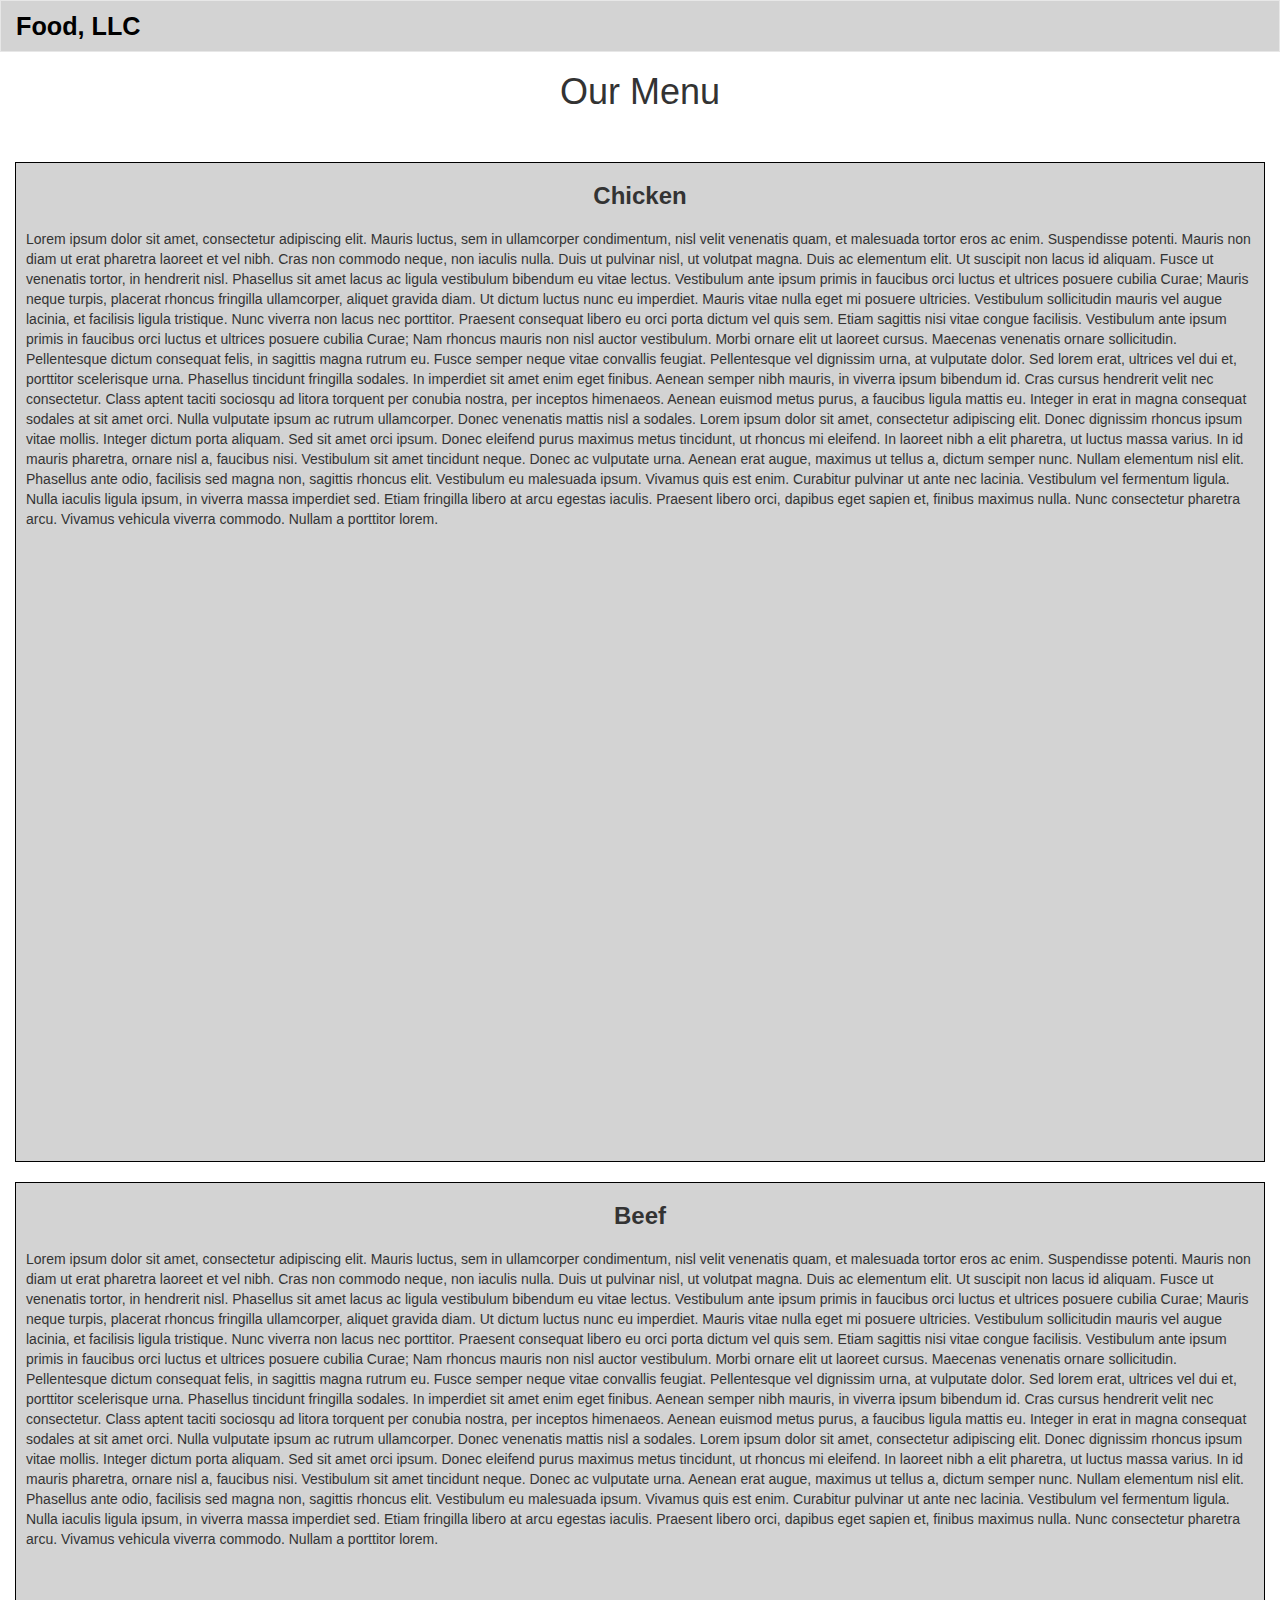
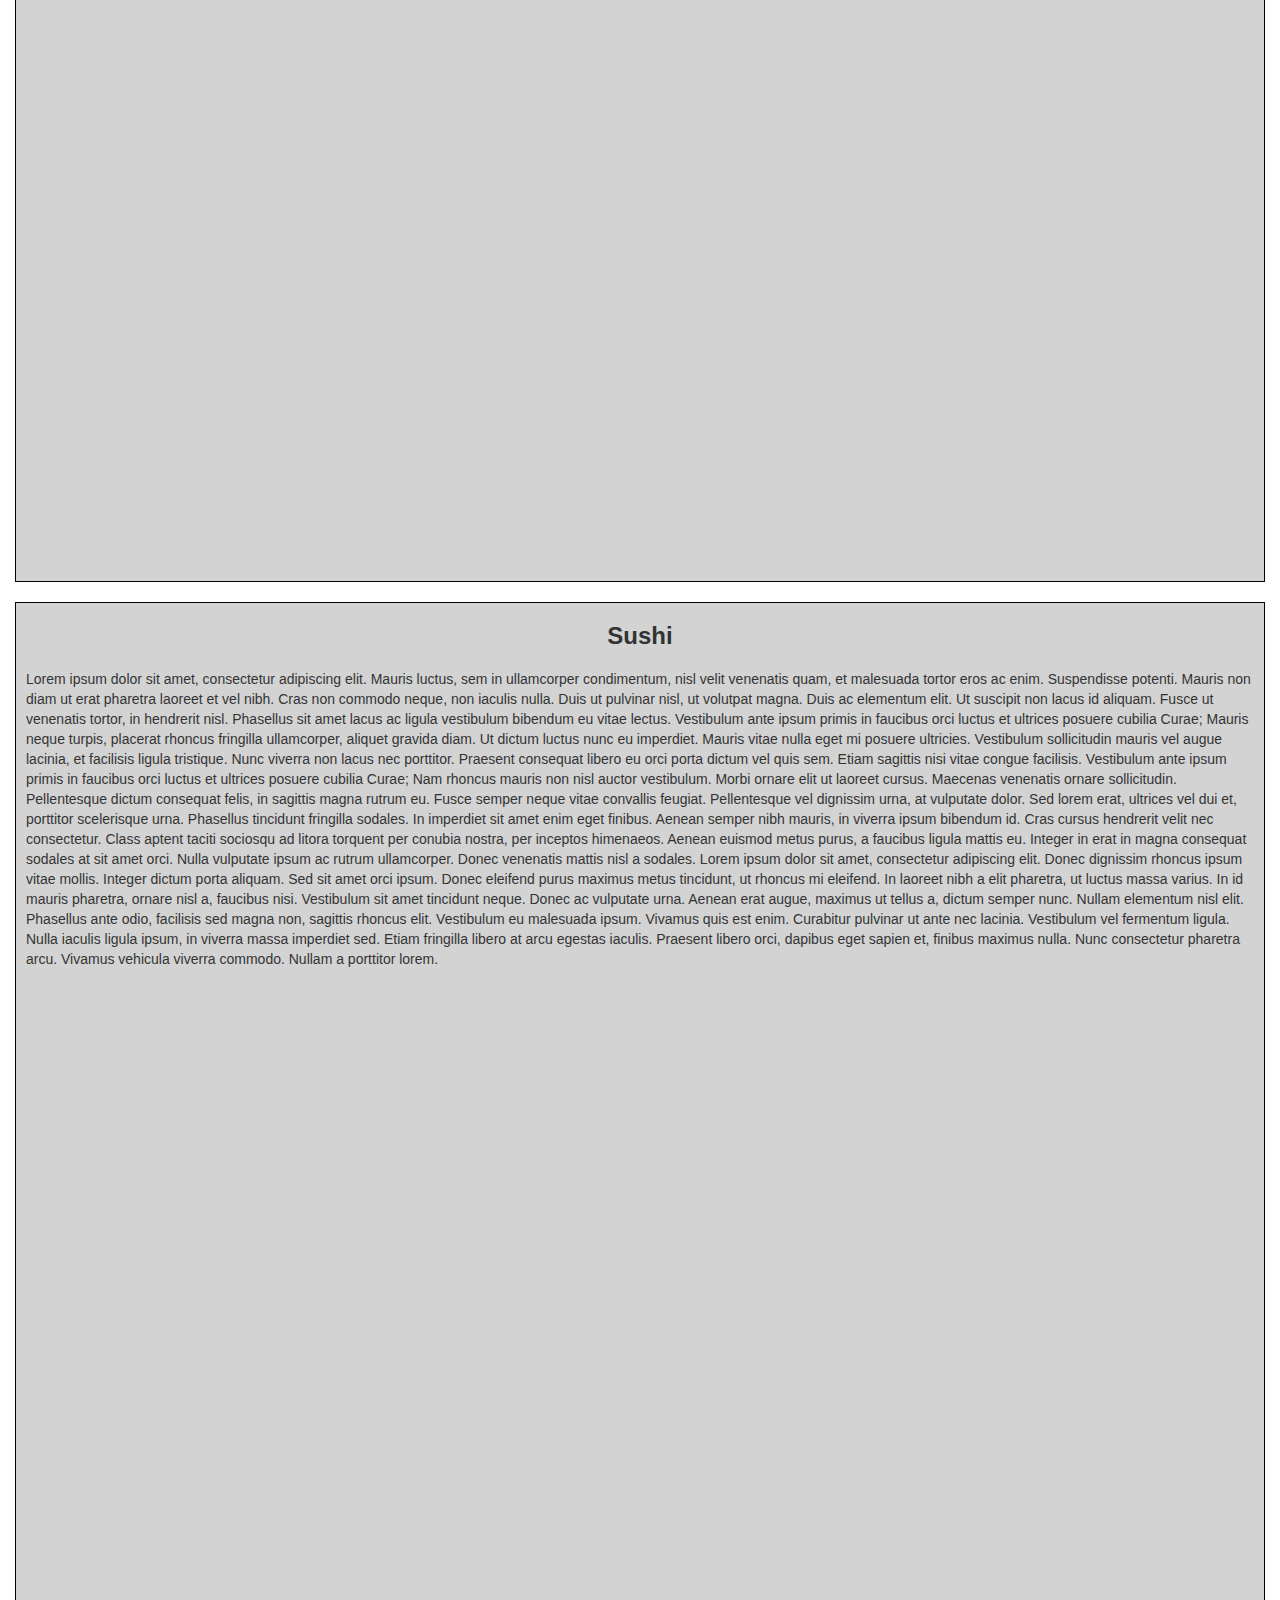
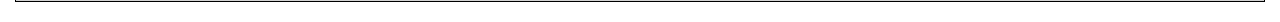
==== mod3_solution/index.html @ e20a82c5 "mod3 solution" ====
<!DOCTYPE html>
<html>
<head>
	<link rel="stylesheet" type="text/css" href="css/styles.css">
	<link rel="stylesheet" type="text/css" href="css/bootstrap.min.css">
	<meta name="viewport" content="width=device-width, initial-scale=1.0">
	<title>Assignment solution for module 3</title>
</head>
<body>
	<header>
		<nav id="header-nav" class="navbar navbar-default">
			<div class="container-fluid">
				<div class="navbar-header">
					<div class="navbar-brand">
						<a href="index.html" class="" id="brand-name">
							Food, LLC
						</a>
					</div>
					<button type="button" class="navbar-toggle collapsed" data-toggle="collapse"
					data-target="#collapsable-nav" aria-expanded="false">
						<span class="sr-only">Toggle navigation</span>
						<span class="icon-bar"></span>
						<span class="icon-bar"></span>
						<span class="icon-bar"></span>
					</button>
				</div>

				<div id="collapsable-nav" class="collapse navbar-collapse">
					<ul id="nav-list" class="nav navbar-nav navbar-right visible-xs text-center">
						<li>
							<a href="#chicken">Chicken</a>
						</li>
						<hr class="nav-menu-separator">
						<li>
							<a href="#beef">Beef</a>
						</li>
						<hr class="nav-menu-separator">
						<li>
							<a href="#sushi">Sushi</a>
						</li>
						<hr class="nav-menu-separator">
					</ul>
					
				</div>
			</div>
		</nav>
	</header>


	<h1 id="pageHeader" class="text-center">Our Menu</h1>
	<div class="container-fluid">
		<div class="row">
			<div class="col-xs-12">
				<div id="chicken" class="menuItem">
					<div class="text-center itemHeader">
						<h3>Chicken</h3>
					</div>
					<section>
				        Lorem ipsum dolor sit amet, consectetur adipiscing elit. Mauris luctus, sem in ullamcorper condimentum, nisl velit venenatis quam, et malesuada tortor eros ac enim. Suspendisse potenti. Mauris non diam ut erat pharetra laoreet et vel nibh. Cras non commodo neque, non iaculis nulla. Duis ut pulvinar nisl, ut volutpat magna. Duis ac elementum elit. Ut suscipit non lacus id aliquam.

Fusce ut venenatis tortor, in hendrerit nisl. Phasellus sit amet lacus ac ligula vestibulum bibendum eu vitae lectus. Vestibulum ante ipsum primis in faucibus orci luctus et ultrices posuere cubilia Curae; Mauris neque turpis, placerat rhoncus fringilla ullamcorper, aliquet gravida diam. Ut dictum luctus nunc eu imperdiet. Mauris vitae nulla eget mi posuere ultricies. Vestibulum sollicitudin mauris vel augue lacinia, et facilisis ligula tristique. Nunc viverra non lacus nec porttitor. Praesent consequat libero eu orci porta dictum vel quis sem. Etiam sagittis nisi vitae congue facilisis. Vestibulum ante ipsum primis in faucibus orci luctus et ultrices posuere cubilia Curae; Nam rhoncus mauris non nisl auctor vestibulum. Morbi ornare elit ut laoreet cursus. Maecenas venenatis ornare sollicitudin. Pellentesque dictum consequat felis, in sagittis magna rutrum eu. Fusce semper neque vitae convallis feugiat.

Pellentesque vel dignissim urna, at vulputate dolor. Sed lorem erat, ultrices vel dui et, porttitor scelerisque urna. Phasellus tincidunt fringilla sodales. In imperdiet sit amet enim eget finibus. Aenean semper nibh mauris, in viverra ipsum bibendum id. Cras cursus hendrerit velit nec consectetur. Class aptent taciti sociosqu ad litora torquent per conubia nostra, per inceptos himenaeos. Aenean euismod metus purus, a faucibus ligula mattis eu. Integer in erat in magna consequat sodales at sit amet orci. Nulla vulputate ipsum ac rutrum ullamcorper. Donec venenatis mattis nisl a sodales.

Lorem ipsum dolor sit amet, consectetur adipiscing elit. Donec dignissim rhoncus ipsum vitae mollis. Integer dictum porta aliquam. Sed sit amet orci ipsum. Donec eleifend purus maximus metus tincidunt, ut rhoncus mi eleifend. In laoreet nibh a elit pharetra, ut luctus massa varius. In id mauris pharetra, ornare nisl a, faucibus nisi. Vestibulum sit amet tincidunt neque. Donec ac vulputate urna. Aenean erat augue, maximus ut tellus a, dictum semper nunc. Nullam elementum nisl elit. Phasellus ante odio, facilisis sed magna non, sagittis rhoncus elit. Vestibulum eu malesuada ipsum. Vivamus quis est enim. Curabitur pulvinar ut ante nec lacinia.

Vestibulum vel fermentum ligula. Nulla iaculis ligula ipsum, in viverra massa imperdiet sed. Etiam fringilla libero at arcu egestas iaculis. Praesent libero orci, dapibus eget sapien et, finibus maximus nulla. Nunc consectetur pharetra arcu. Vivamus vehicula viverra commodo. Nullam a porttitor lorem.
				    </section>
				</div>
			</div>

			<div class="col-xs-12">
				<div id="beef" class="menuItem">
					<div class="text-center itemHeader">
						<h3>Beef</h3>
					</div>
					<section>
				        Lorem ipsum dolor sit amet, consectetur adipiscing elit. Mauris luctus, sem in ullamcorper condimentum, nisl velit venenatis quam, et malesuada tortor eros ac enim. Suspendisse potenti. Mauris non diam ut erat pharetra laoreet et vel nibh. Cras non commodo neque, non iaculis nulla. Duis ut pulvinar nisl, ut volutpat magna. Duis ac elementum elit. Ut suscipit non lacus id aliquam.

Fusce ut venenatis tortor, in hendrerit nisl. Phasellus sit amet lacus ac ligula vestibulum bibendum eu vitae lectus. Vestibulum ante ipsum primis in faucibus orci luctus et ultrices posuere cubilia Curae; Mauris neque turpis, placerat rhoncus fringilla ullamcorper, aliquet gravida diam. Ut dictum luctus nunc eu imperdiet. Mauris vitae nulla eget mi posuere ultricies. Vestibulum sollicitudin mauris vel augue lacinia, et facilisis ligula tristique. Nunc viverra non lacus nec porttitor. Praesent consequat libero eu orci porta dictum vel quis sem. Etiam sagittis nisi vitae congue facilisis. Vestibulum ante ipsum primis in faucibus orci luctus et ultrices posuere cubilia Curae; Nam rhoncus mauris non nisl auctor vestibulum. Morbi ornare elit ut laoreet cursus. Maecenas venenatis ornare sollicitudin. Pellentesque dictum consequat felis, in sagittis magna rutrum eu. Fusce semper neque vitae convallis feugiat.

Pellentesque vel dignissim urna, at vulputate dolor. Sed lorem erat, ultrices vel dui et, porttitor scelerisque urna. Phasellus tincidunt fringilla sodales. In imperdiet sit amet enim eget finibus. Aenean semper nibh mauris, in viverra ipsum bibendum id. Cras cursus hendrerit velit nec consectetur. Class aptent taciti sociosqu ad litora torquent per conubia nostra, per inceptos himenaeos. Aenean euismod metus purus, a faucibus ligula mattis eu. Integer in erat in magna consequat sodales at sit amet orci. Nulla vulputate ipsum ac rutrum ullamcorper. Donec venenatis mattis nisl a sodales.

Lorem ipsum dolor sit amet, consectetur adipiscing elit. Donec dignissim rhoncus ipsum vitae mollis. Integer dictum porta aliquam. Sed sit amet orci ipsum. Donec eleifend purus maximus metus tincidunt, ut rhoncus mi eleifend. In laoreet nibh a elit pharetra, ut luctus massa varius. In id mauris pharetra, ornare nisl a, faucibus nisi. Vestibulum sit amet tincidunt neque. Donec ac vulputate urna. Aenean erat augue, maximus ut tellus a, dictum semper nunc. Nullam elementum nisl elit. Phasellus ante odio, facilisis sed magna non, sagittis rhoncus elit. Vestibulum eu malesuada ipsum. Vivamus quis est enim. Curabitur pulvinar ut ante nec lacinia.

Vestibulum vel fermentum ligula. Nulla iaculis ligula ipsum, in viverra massa imperdiet sed. Etiam fringilla libero at arcu egestas iaculis. Praesent libero orci, dapibus eget sapien et, finibus maximus nulla. Nunc consectetur pharetra arcu. Vivamus vehicula viverra commodo. Nullam a porttitor lorem.
				    </section>
				</div>
			</div>

			<div class="col-xs-12">
				<div id="sushi" class="menuItem">
					<div class="text-center itemHeader">
						<h3>Sushi</h3>
					</div>
					<section>
				        Lorem ipsum dolor sit amet, consectetur adipiscing elit. Mauris luctus, sem in ullamcorper condimentum, nisl velit venenatis quam, et malesuada tortor eros ac enim. Suspendisse potenti. Mauris non diam ut erat pharetra laoreet et vel nibh. Cras non commodo neque, non iaculis nulla. Duis ut pulvinar nisl, ut volutpat magna. Duis ac elementum elit. Ut suscipit non lacus id aliquam.

Fusce ut venenatis tortor, in hendrerit nisl. Phasellus sit amet lacus ac ligula vestibulum bibendum eu vitae lectus. Vestibulum ante ipsum primis in faucibus orci luctus et ultrices posuere cubilia Curae; Mauris neque turpis, placerat rhoncus fringilla ullamcorper, aliquet gravida diam. Ut dictum luctus nunc eu imperdiet. Mauris vitae nulla eget mi posuere ultricies. Vestibulum sollicitudin mauris vel augue lacinia, et facilisis ligula tristique. Nunc viverra non lacus nec porttitor. Praesent consequat libero eu orci porta dictum vel quis sem. Etiam sagittis nisi vitae congue facilisis. Vestibulum ante ipsum primis in faucibus orci luctus et ultrices posuere cubilia Curae; Nam rhoncus mauris non nisl auctor vestibulum. Morbi ornare elit ut laoreet cursus. Maecenas venenatis ornare sollicitudin. Pellentesque dictum consequat felis, in sagittis magna rutrum eu. Fusce semper neque vitae convallis feugiat.

Pellentesque vel dignissim urna, at vulputate dolor. Sed lorem erat, ultrices vel dui et, porttitor scelerisque urna. Phasellus tincidunt fringilla sodales. In imperdiet sit amet enim eget finibus. Aenean semper nibh mauris, in viverra ipsum bibendum id. Cras cursus hendrerit velit nec consectetur. Class aptent taciti sociosqu ad litora torquent per conubia nostra, per inceptos himenaeos. Aenean euismod metus purus, a faucibus ligula mattis eu. Integer in erat in magna consequat sodales at sit amet orci. Nulla vulputate ipsum ac rutrum ullamcorper. Donec venenatis mattis nisl a sodales.

Lorem ipsum dolor sit amet, consectetur adipiscing elit. Donec dignissim rhoncus ipsum vitae mollis. Integer dictum porta aliquam. Sed sit amet orci ipsum. Donec eleifend purus maximus metus tincidunt, ut rhoncus mi eleifend. In laoreet nibh a elit pharetra, ut luctus massa varius. In id mauris pharetra, ornare nisl a, faucibus nisi. Vestibulum sit amet tincidunt neque. Donec ac vulputate urna. Aenean erat augue, maximus ut tellus a, dictum semper nunc. Nullam elementum nisl elit. Phasellus ante odio, facilisis sed magna non, sagittis rhoncus elit. Vestibulum eu malesuada ipsum. Vivamus quis est enim. Curabitur pulvinar ut ante nec lacinia.

Vestibulum vel fermentum ligula. Nulla iaculis ligula ipsum, in viverra massa imperdiet sed. Etiam fringilla libero at arcu egestas iaculis. Praesent libero orci, dapibus eget sapien et, finibus maximus nulla. Nunc consectetur pharetra arcu. Vivamus vehicula viverra commodo. Nullam a porttitor lorem.
				    </section>
				</div>
			</div>
		</div>
	</div>

	<script src="https://ajax.googleapis.com/ajax/libs/jquery/1.12.4/jquery.min.js"></script>
	<script src="js/bootstrap.min.js"></script>
</body>
</html>
---- mod3_solution/css/styles.css ----
/********** Base styles **********/
* {
  box-sizing: border-box;
}

/****NAVBAR****/
#header-nav {
  background-color: #d3d3d3;
  border-radius: 0;
}

#brand-name {
  text-decoration: none;
  color: black;
  font-weight: bold;
  font-size: 140%;
}


h1 {
  margin-bottom: 15px;
}

section {
	clear: right;
	padding: 10px;
}

.menuItemHeader > h3 {
	margin-top: 5px;
	margin-bottom: 10px;
}

.menuItem {
	background-color: #d3d3d3;
	border: 1px solid black;
	position: relative;
	margin-bottom: 20px;
	min-width: 110px;
  min-height: 1000px;
}

#pageHeader {
	margin-bottom: 50px;
}

.itemHeader h3 {
	font-weight: bold;
}

.navbar-header button.navbar-toggle, .navbar-header .icon-bar {
  border: 1px solid black;
}

#nav-list {
  background-color: white;
  margin-top: 0px;
  margin-bottom: 0px;
}

#nav-list a {
  color: black;
  font-size: 120%;
}

#nav-list a:hover {
  background-color: #B0C4DE;
}

.nav-menu-separator {
  margin: 0px;
  border: 1px solid lightgray;
}
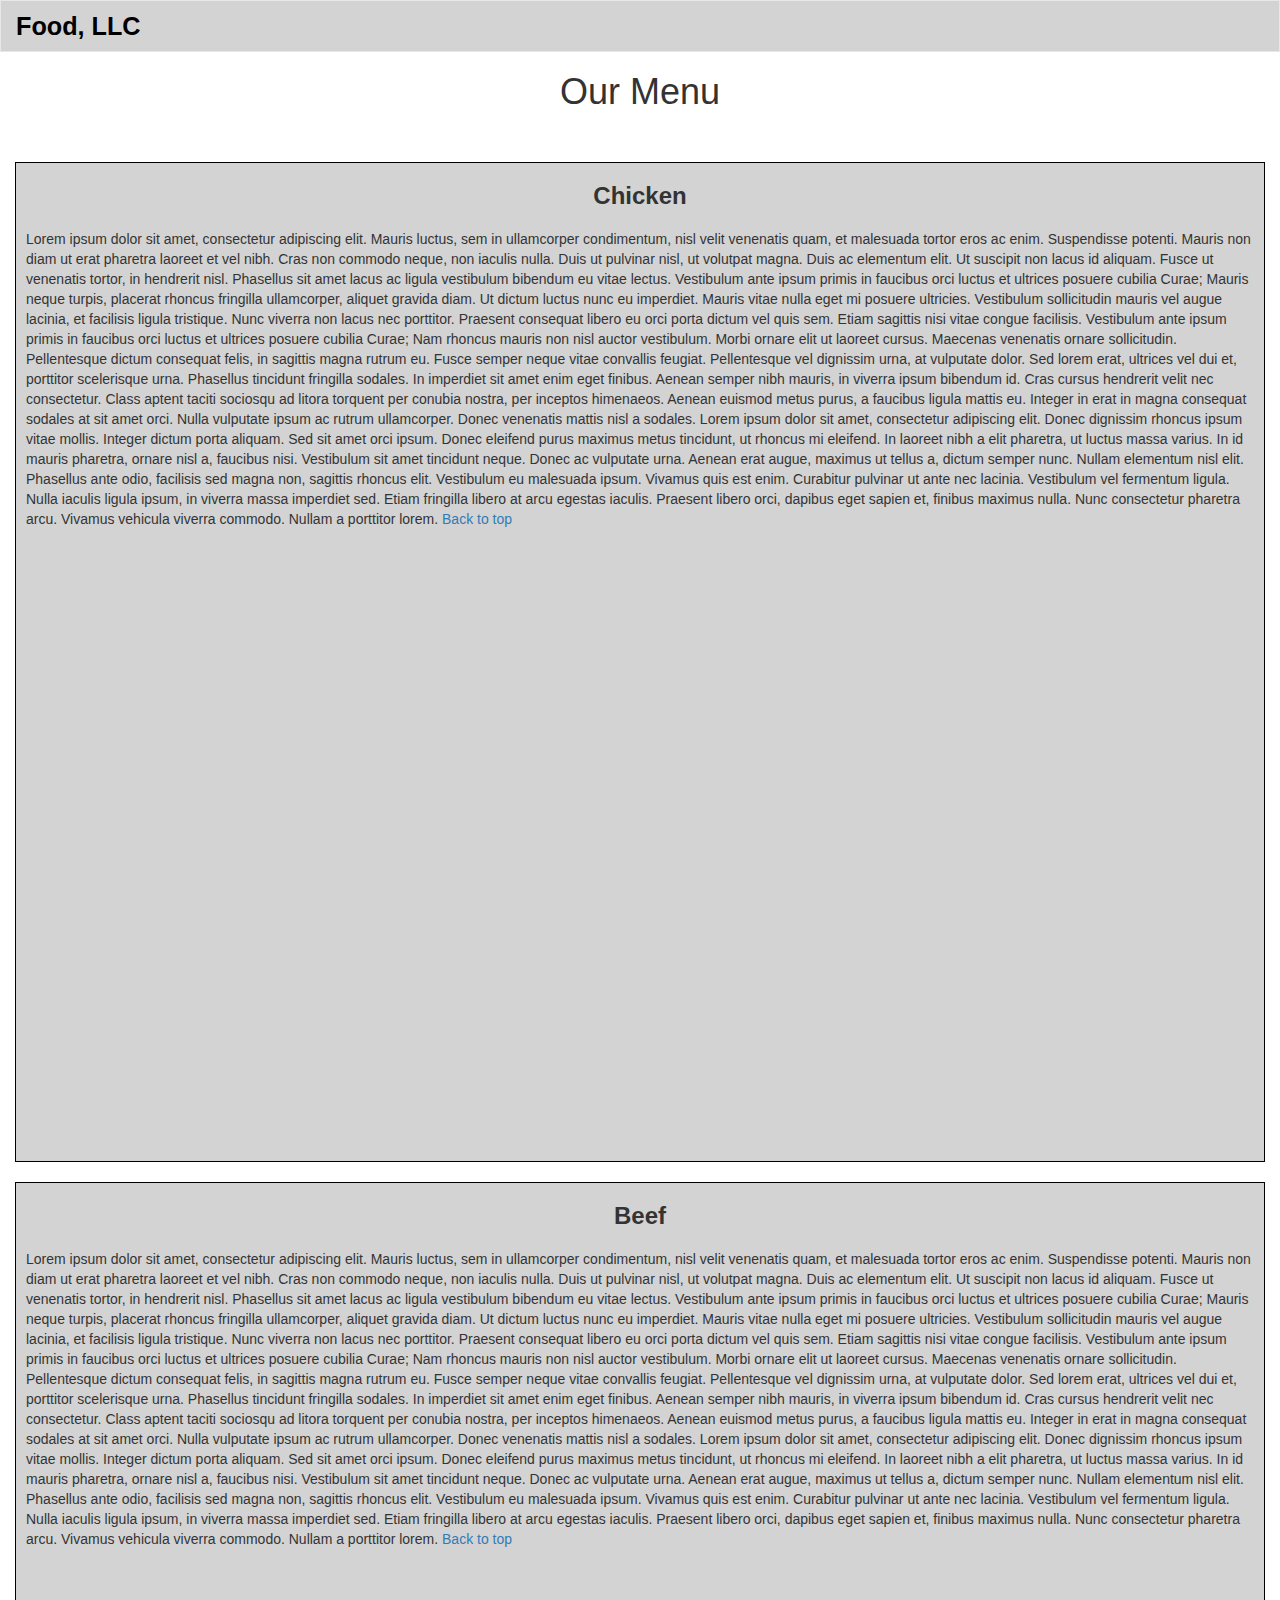
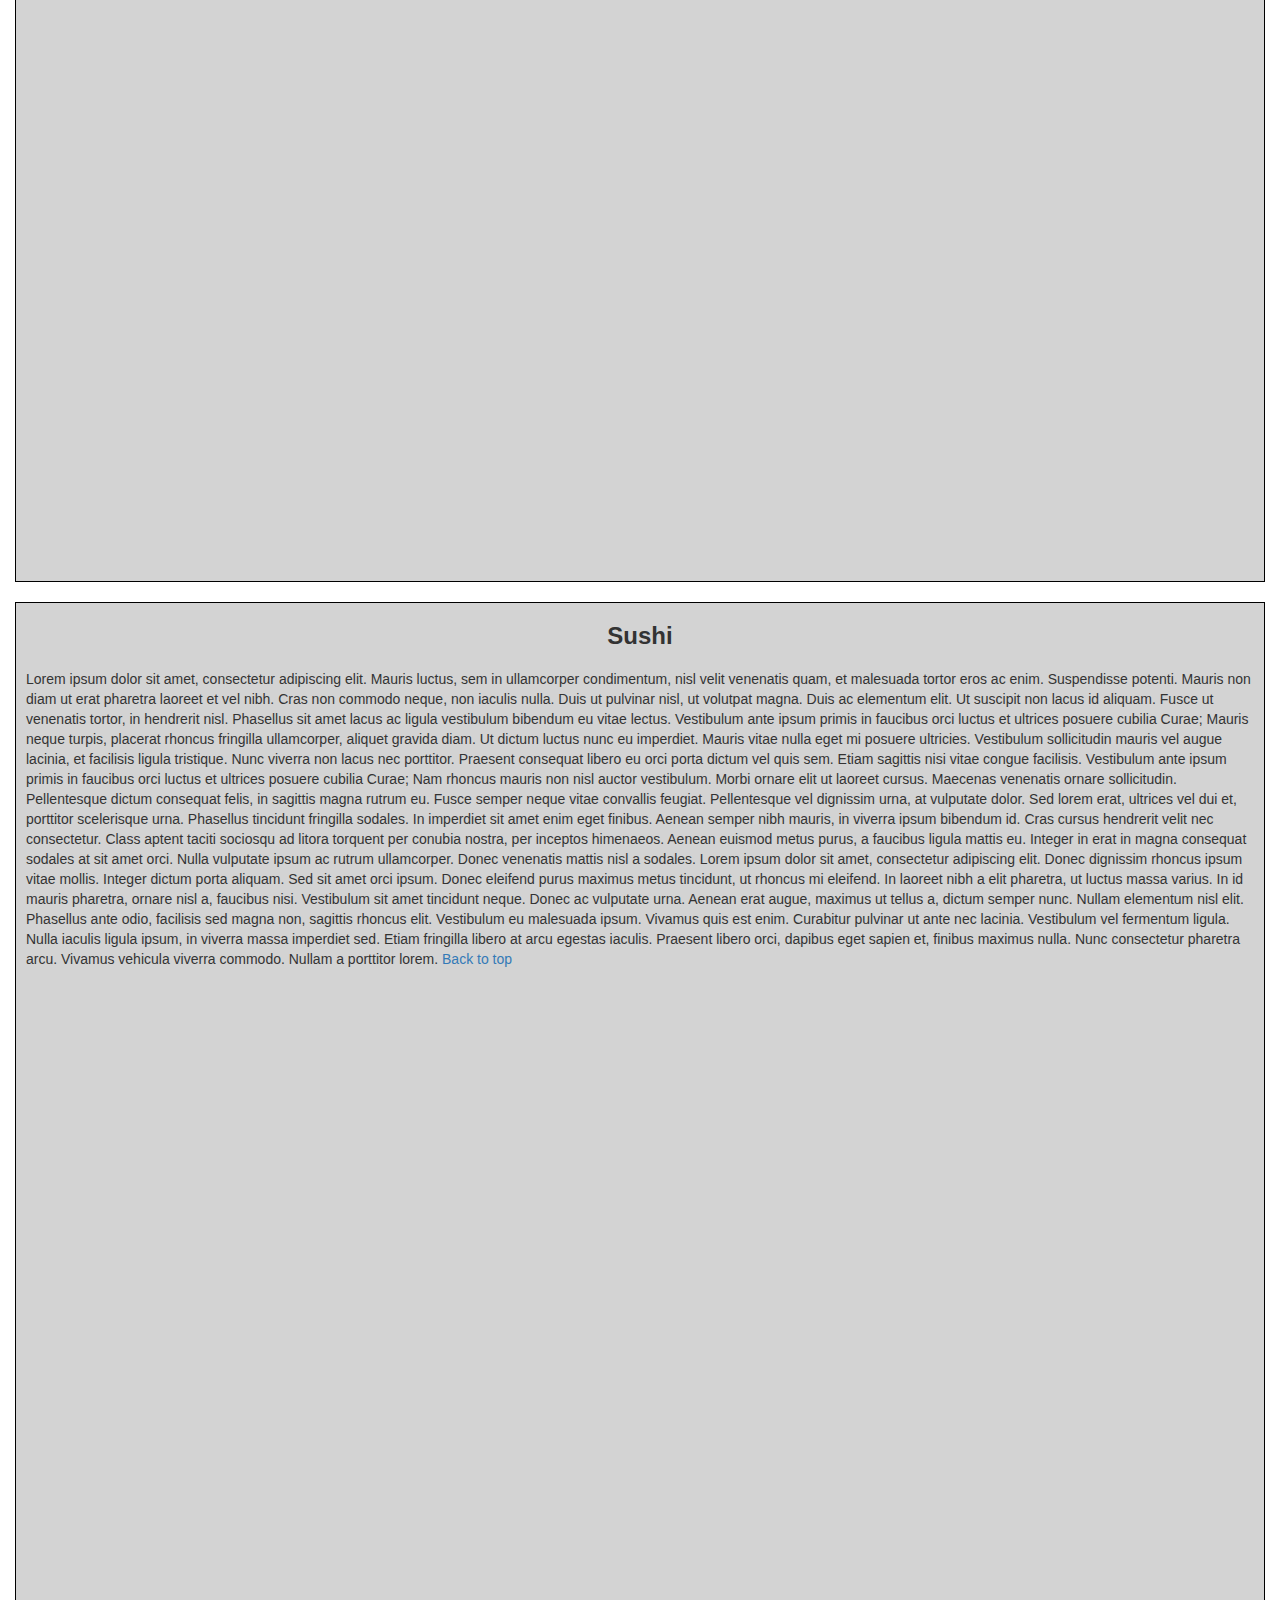
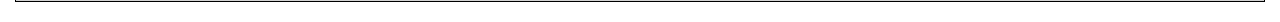
==== commit 0130fdc9: "added back to top links" ====
--- a/mod3_solution/index.html
+++ b/mod3_solution/index.html
@@ -7,7 +7,7 @@
 	<title>Assignment solution for module 3</title>
 </head>
 <body>
-	<header>
+	<header id="top">
 		<nav id="header-nav" class="navbar navbar-default">
 			<div class="container-fluid">
 				<div class="navbar-header">
@@ -64,7 +64,7 @@
 
 Lorem ipsum dolor sit amet, consectetur adipiscing elit. Donec dignissim rhoncus ipsum vitae mollis. Integer dictum porta aliquam. Sed sit amet orci ipsum. Donec eleifend purus maximus metus tincidunt, ut rhoncus mi eleifend. In laoreet nibh a elit pharetra, ut luctus massa varius. In id mauris pharetra, ornare nisl a, faucibus nisi. Vestibulum sit amet tincidunt neque. Donec ac vulputate urna. Aenean erat augue, maximus ut tellus a, dictum semper nunc. Nullam elementum nisl elit. Phasellus ante odio, facilisis sed magna non, sagittis rhoncus elit. Vestibulum eu malesuada ipsum. Vivamus quis est enim. Curabitur pulvinar ut ante nec lacinia.
 
-Vestibulum vel fermentum ligula. Nulla iaculis ligula ipsum, in viverra massa imperdiet sed. Etiam fringilla libero at arcu egestas iaculis. Praesent libero orci, dapibus eget sapien et, finibus maximus nulla. Nunc consectetur pharetra arcu. Vivamus vehicula viverra commodo. Nullam a porttitor lorem.
+Vestibulum vel fermentum ligula. Nulla iaculis ligula ipsum, in viverra massa imperdiet sed. Etiam fringilla libero at arcu egestas iaculis. Praesent libero orci, dapibus eget sapien et, finibus maximus nulla. Nunc consectetur pharetra arcu. Vivamus vehicula viverra commodo. Nullam a porttitor lorem. <a href="#pageHeader">Back to top</a>
 				    </section>
 				</div>
 			</div>
@@ -83,7 +83,7 @@
 
 Lorem ipsum dolor sit amet, consectetur adipiscing elit. Donec dignissim rhoncus ipsum vitae mollis. Integer dictum porta aliquam. Sed sit amet orci ipsum. Donec eleifend purus maximus metus tincidunt, ut rhoncus mi eleifend. In laoreet nibh a elit pharetra, ut luctus massa varius. In id mauris pharetra, ornare nisl a, faucibus nisi. Vestibulum sit amet tincidunt neque. Donec ac vulputate urna. Aenean erat augue, maximus ut tellus a, dictum semper nunc. Nullam elementum nisl elit. Phasellus ante odio, facilisis sed magna non, sagittis rhoncus elit. Vestibulum eu malesuada ipsum. Vivamus quis est enim. Curabitur pulvinar ut ante nec lacinia.
 
-Vestibulum vel fermentum ligula. Nulla iaculis ligula ipsum, in viverra massa imperdiet sed. Etiam fringilla libero at arcu egestas iaculis. Praesent libero orci, dapibus eget sapien et, finibus maximus nulla. Nunc consectetur pharetra arcu. Vivamus vehicula viverra commodo. Nullam a porttitor lorem.
+Vestibulum vel fermentum ligula. Nulla iaculis ligula ipsum, in viverra massa imperdiet sed. Etiam fringilla libero at arcu egestas iaculis. Praesent libero orci, dapibus eget sapien et, finibus maximus nulla. Nunc consectetur pharetra arcu. Vivamus vehicula viverra commodo. Nullam a porttitor lorem. <a href="#pageHeader">Back to top</a>
 				    </section>
 				</div>
 			</div>
@@ -102,7 +102,7 @@
 
 Lorem ipsum dolor sit amet, consectetur adipiscing elit. Donec dignissim rhoncus ipsum vitae mollis. Integer dictum porta aliquam. Sed sit amet orci ipsum. Donec eleifend purus maximus metus tincidunt, ut rhoncus mi eleifend. In laoreet nibh a elit pharetra, ut luctus massa varius. In id mauris pharetra, ornare nisl a, faucibus nisi. Vestibulum sit amet tincidunt neque. Donec ac vulputate urna. Aenean erat augue, maximus ut tellus a, dictum semper nunc. Nullam elementum nisl elit. Phasellus ante odio, facilisis sed magna non, sagittis rhoncus elit. Vestibulum eu malesuada ipsum. Vivamus quis est enim. Curabitur pulvinar ut ante nec lacinia.
 
-Vestibulum vel fermentum ligula. Nulla iaculis ligula ipsum, in viverra massa imperdiet sed. Etiam fringilla libero at arcu egestas iaculis. Praesent libero orci, dapibus eget sapien et, finibus maximus nulla. Nunc consectetur pharetra arcu. Vivamus vehicula viverra commodo. Nullam a porttitor lorem.
+Vestibulum vel fermentum ligula. Nulla iaculis ligula ipsum, in viverra massa imperdiet sed. Etiam fringilla libero at arcu egestas iaculis. Praesent libero orci, dapibus eget sapien et, finibus maximus nulla. Nunc consectetur pharetra arcu. Vivamus vehicula viverra commodo. Nullam a porttitor lorem. <a href="#pageHeader">Back to top</a>
 				    </section>
 				</div>
 			</div>
